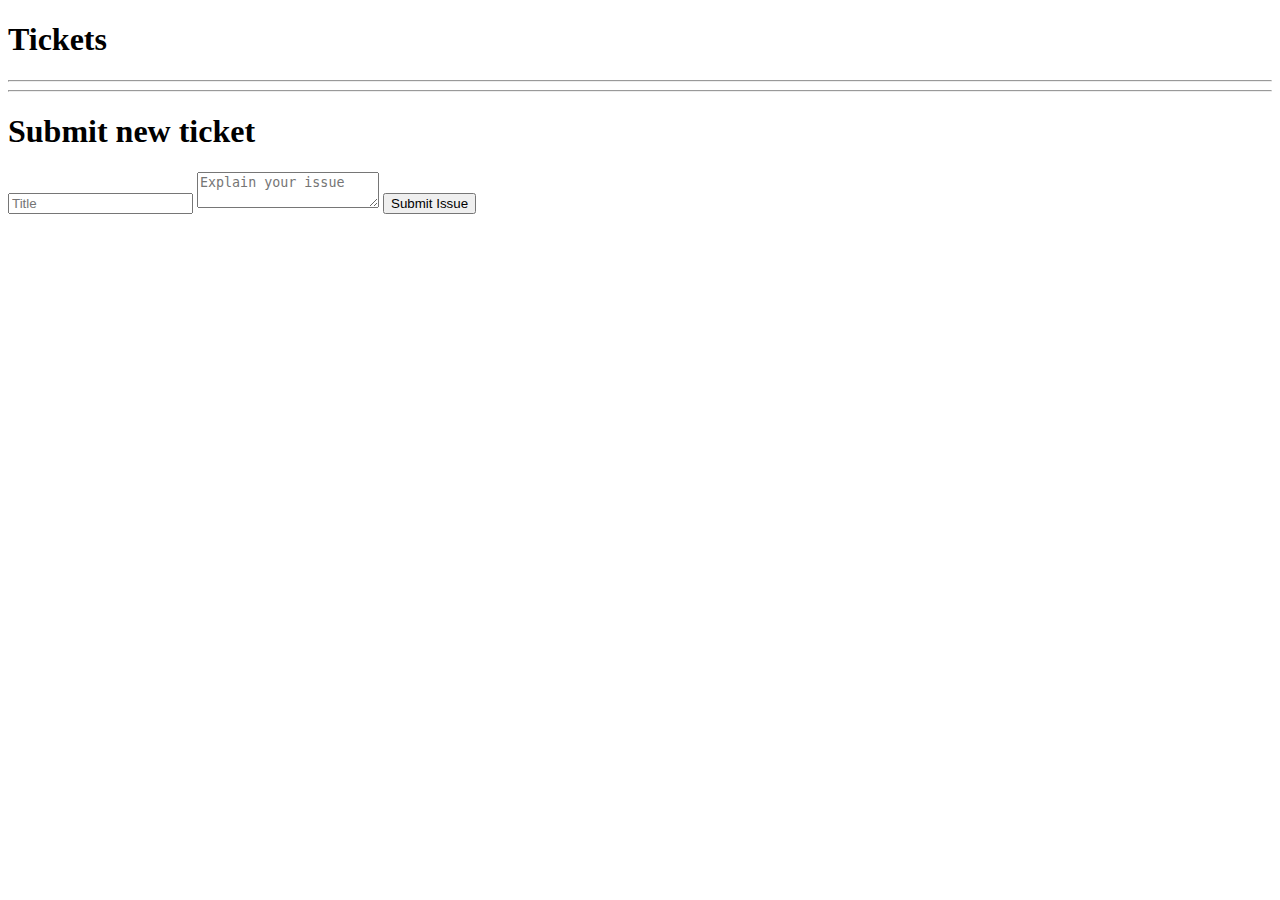
==== wwwsrc/dashboard/client.html @ 9218899c "building frontend" ====
<!DOCTYPE html>
<html>
<head>
    <meta charset='utf-8'>
    <meta http-equiv='X-UA-Compatible' content='IE=edge'>
    <title>Client Dashboard</title>
    <meta name='viewport' content='width=device-width, initial-scale=1'>
    <link rel='stylesheet' type='text/css' media='screen' href='style.css'>
    <script src='client.js'></script>
</head>
<body>
    <h1>Tickets</h1>
    <hr>
    <div id="tickets" class="list"></div>  
    <hr>
    <h1>Submit new ticket</h1>
    <form action="/api/submit_ticket" method="post">
        <input type="text" name="title" placeholder="Title">
        <textarea name="body" placeholder="Explain your issue"></textarea>
        <input type="submit" value="Submit Issue">
    </form>
</body>
</html>
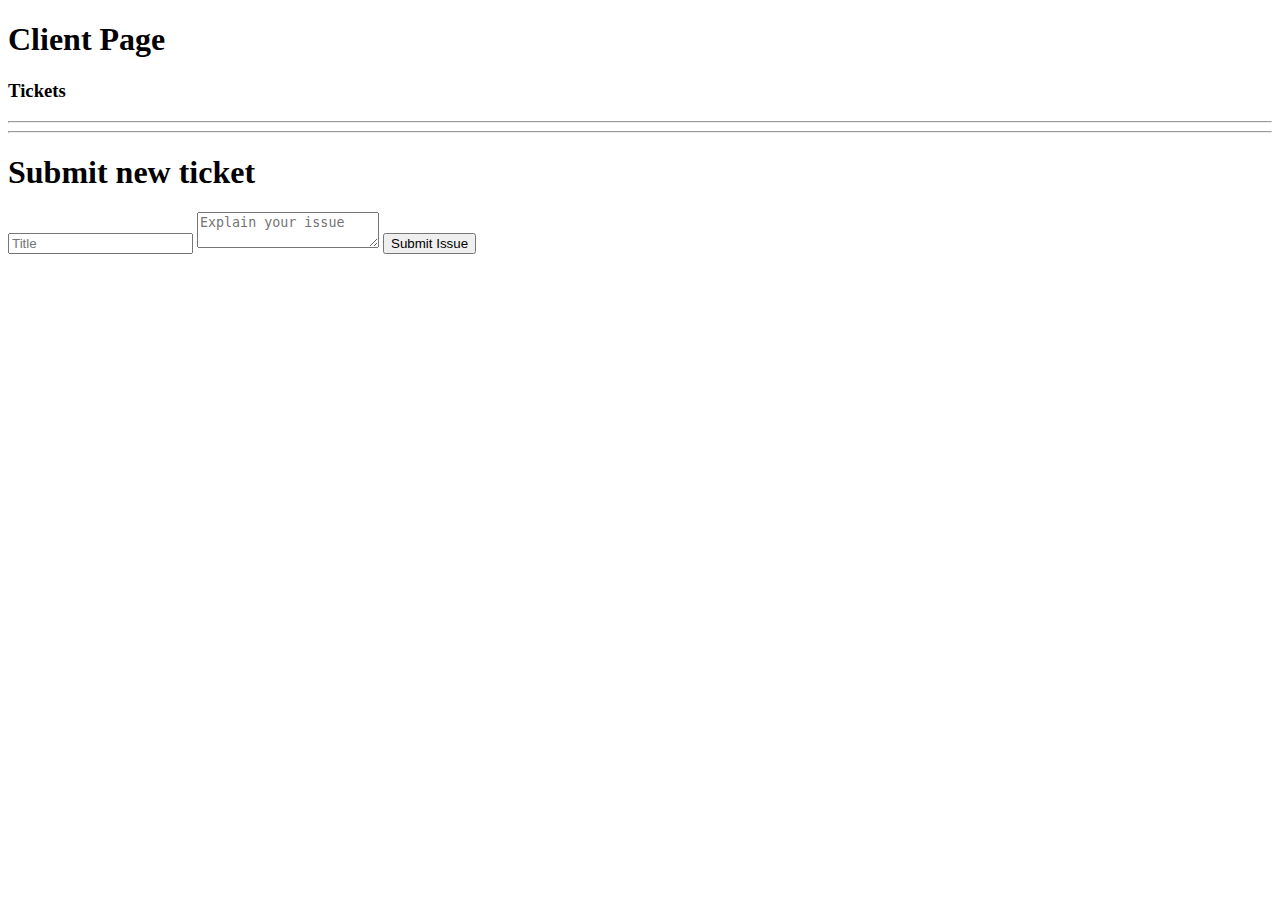
==== commit 2232f74f: "ui changes" ====
--- a/wwwsrc/dashboard/client.html
+++ b/wwwsrc/dashboard/client.html
@@ -9,7 +9,8 @@
     <script src='client.js'></script>
 </head>
 <body>
-    <h1>Tickets</h1>
+    <h1>Client Page</h1>
+    <h3>Tickets</h3>
     <hr>
     <div id="tickets" class="list"></div>  
     <hr>
@@ -17,7 +18,7 @@
     <form action="/api/submit_ticket" method="post">
         <input type="text" name="title" placeholder="Title">
         <textarea name="body" placeholder="Explain your issue"></textarea>
-        <input type="submit" value="Submit Issue">
+        <input id="submitTicket" type="submit" value="Submit Issue">
     </form>
 </body>
 </html>